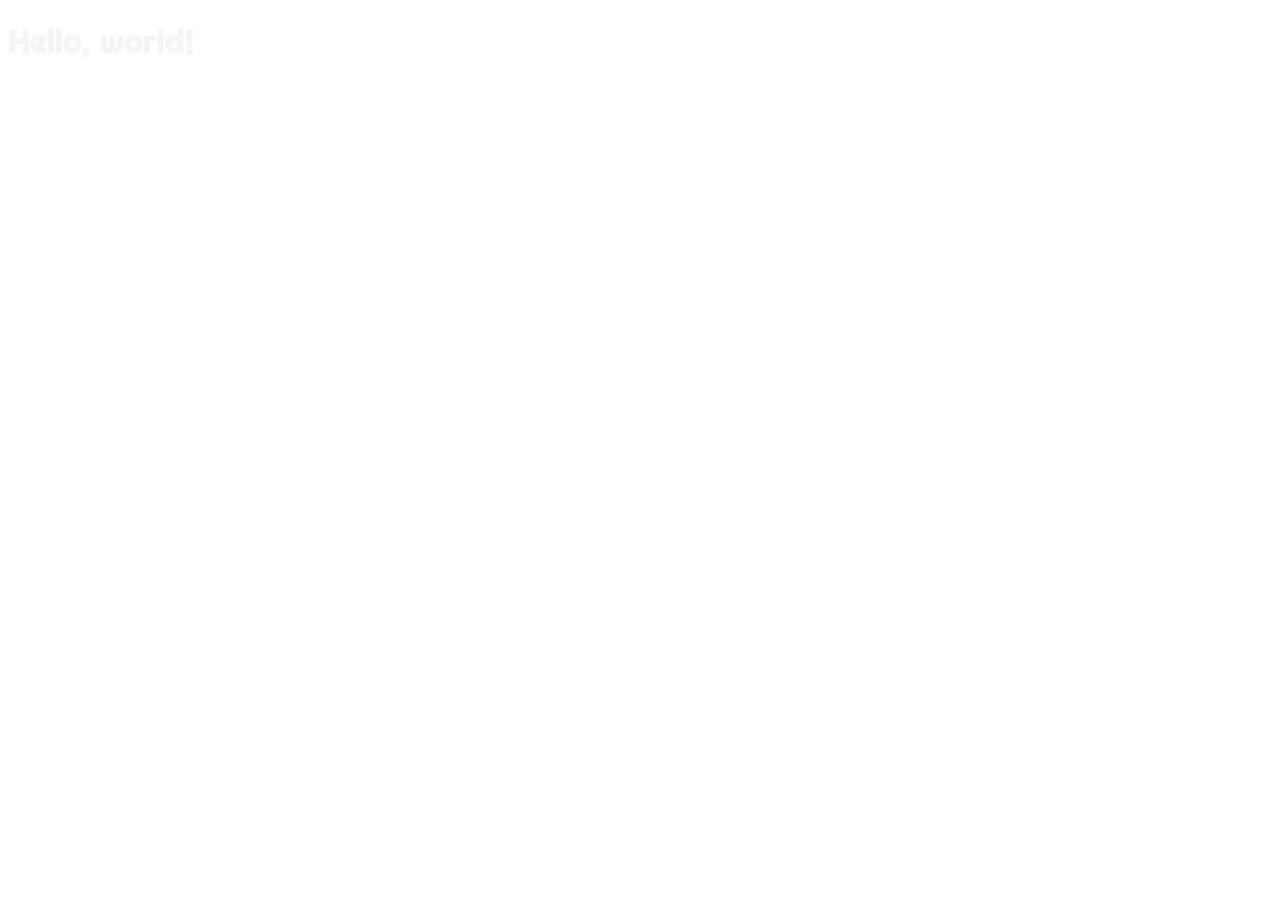
==== index.html @ 4d473082 "initial commit" ====
<!DOCTYPE html>
<html lang="en">
  <head>
    <!-- Required meta tags -->
    <meta charset="utf-8" />
    <meta name="viewport" content="width=device-width, initial-scale=1" />
    <!-- Fontawesome -->
    <link
      rel="stylesheet"
      href="https://cdnjs.cloudflare.com/ajax/libs/font-awesome/5.15.4/css/all.min.css"
      integrity="sha512-1ycn6IcaQQ40/MKBW2W4Rhis/DbILU74C1vSrLJxCq57o941Ym01SwNsOMqvEBFlcgUa6xLiPY/NS5R+E6ztJQ=="
      crossorigin="anonymous"
      referrerpolicy="no-referrer"
    />
    <!-- Google Fonts -->
    <link rel="preconnect" href="https://fonts.googleapis.com" />
    <link rel="preconnect" href="https://fonts.gstatic.com" crossorigin />
    <link
      href="https://fonts.googleapis.com/css2?family=Righteous&family=Roboto:ital,wght@0,100;0,300;0,400;0,500;0,700;0,900;1,100;1,300;1,400;1,500;1,700;1,900&display=swap"
      rel="stylesheet"
    />
    <!-- Bootstrap CSS -->
    <link
      href="https://cdn.jsdelivr.net/npm/bootstrap@5.0.2/dist/css/bootstrap.min.css"
      rel="stylesheet"
      integrity="sha384-EVSTQN3/azprG1Anm3QDgpJLIm9Nao0Yz1ztcQTwFspd3yD65VohhpuuCOmLASjC"
      crossorigin="anonymous"
    />
    <!-- Style Css -->
    <link rel="stylesheet" href="./style.css" />

    <title>Mio</title>
  </head>
  <body>
    <h1>Hello, world!</h1>

    <!-- Bootstrap -->
    <script
      src="https://cdn.jsdelivr.net/npm/bootstrap@5.0.2/dist/js/bootstrap.bundle.min.js"
      integrity="sha384-MrcW6ZMFYlzcLA8Nl+NtUVF0sA7MsXsP1UyJoMp4YLEuNSfAP+JcXn/tWtIaxVXM"
      crossorigin="anonymous"
    ></script>
    <!-- Fontawesome -->
    <script
      src="https://cdnjs.cloudflare.com/ajax/libs/font-awesome/5.15.4/js/all.min.js"
      integrity="sha512-Tn2m0TIpgVyTzzvmxLNuqbSJH3JP8jm+Cy3hvHrW7ndTDcJ1w5mBiksqDBb8GpE2ksktFvDB/ykZ0mDpsZj20w=="
      crossorigin="anonymous"
      referrerpolicy="no-referrer"
    ></script>
    <!-- Main JS -->
    <script src="./main.js"></script>
  </body>
</html>
---- style.css ----
/* --- Fonts --- */

* {
  font-family: "Roboto", sans-serif;
  color: whitesmoke;
}

h1,
h2,
h3,
.h1,
.h2,
.h3,
h4,
.h4,
h5,
.h5 {
  font-family: "Righteous", cursive;
}

/* --- Colors --- */

.color-whiteS {
  color: whitesmoke !important;
}
.bg-dark {
  background-color: rgb(33, 37, 41);
}
.color-azzurro {
  color: #03a9f4 !important;
}
.color-blacks {
  color: rgb(30, 33, 36);
}
.text-green {
  color: rgb(0, 255, 0);
}
.text-red {
  color: rgb(255, 0, 0);
}
.text-size {
  font-size: 5rem;
}
.text-size1 {
  font-size: 4rem;
}
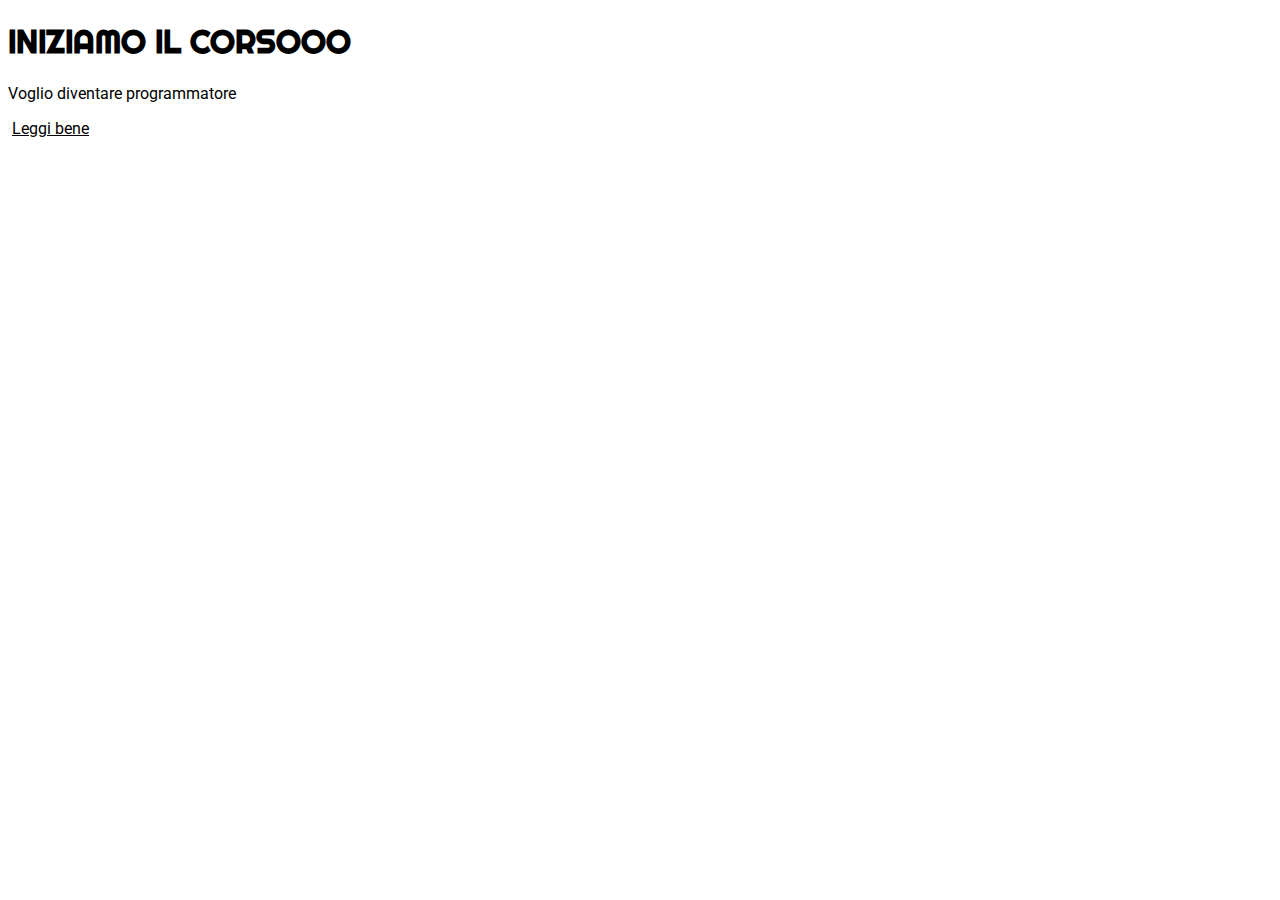
==== commit cc831140: "Giorno 1 completato" ====
--- a/index.html
+++ b/index.html
@@ -19,27 +19,20 @@
       href="https://fonts.googleapis.com/css2?family=Righteous&family=Roboto:ital,wght@0,100;0,300;0,400;0,500;0,700;0,900;1,100;1,300;1,400;1,500;1,700;1,900&display=swap"
       rel="stylesheet"
     />
-    <!-- Bootstrap CSS -->
-    <link
-      href="https://cdn.jsdelivr.net/npm/bootstrap@5.0.2/dist/css/bootstrap.min.css"
-      rel="stylesheet"
-      integrity="sha384-EVSTQN3/azprG1Anm3QDgpJLIm9Nao0Yz1ztcQTwFspd3yD65VohhpuuCOmLASjC"
-      crossorigin="anonymous"
-    />
     <!-- Style Css -->
     <link rel="stylesheet" href="./style.css" />
 
     <title>Mio</title>
   </head>
   <body>
-    <h1>Hello, world!</h1>
-
-    <!-- Bootstrap -->
-    <script
-      src="https://cdn.jsdelivr.net/npm/bootstrap@5.0.2/dist/js/bootstrap.bundle.min.js"
-      integrity="sha384-MrcW6ZMFYlzcLA8Nl+NtUVF0sA7MsXsP1UyJoMp4YLEuNSfAP+JcXn/tWtIaxVXM"
-      crossorigin="anonymous"
-    ></script>
+    <h1>INIZIAMO IL CORSOOO</h1>
+    <p>Voglio diventare programmatore</p>
+    <img
+      src="https://loremflickr.com/640/360
+    "
+      alt=""
+    />
+    <a href="https://www.w3schools.com/html/html_links.asp">Leggi bene</a>
     <!-- Fontawesome -->
     <script
       src="https://cdnjs.cloudflare.com/ajax/libs/font-awesome/5.15.4/js/all.min.js"
--- a/style.css
+++ b/style.css
@@ -2,7 +2,7 @@
 
 * {
   font-family: "Roboto", sans-serif;
-  color: whitesmoke;
+  color: black;
 }
 
 h1,
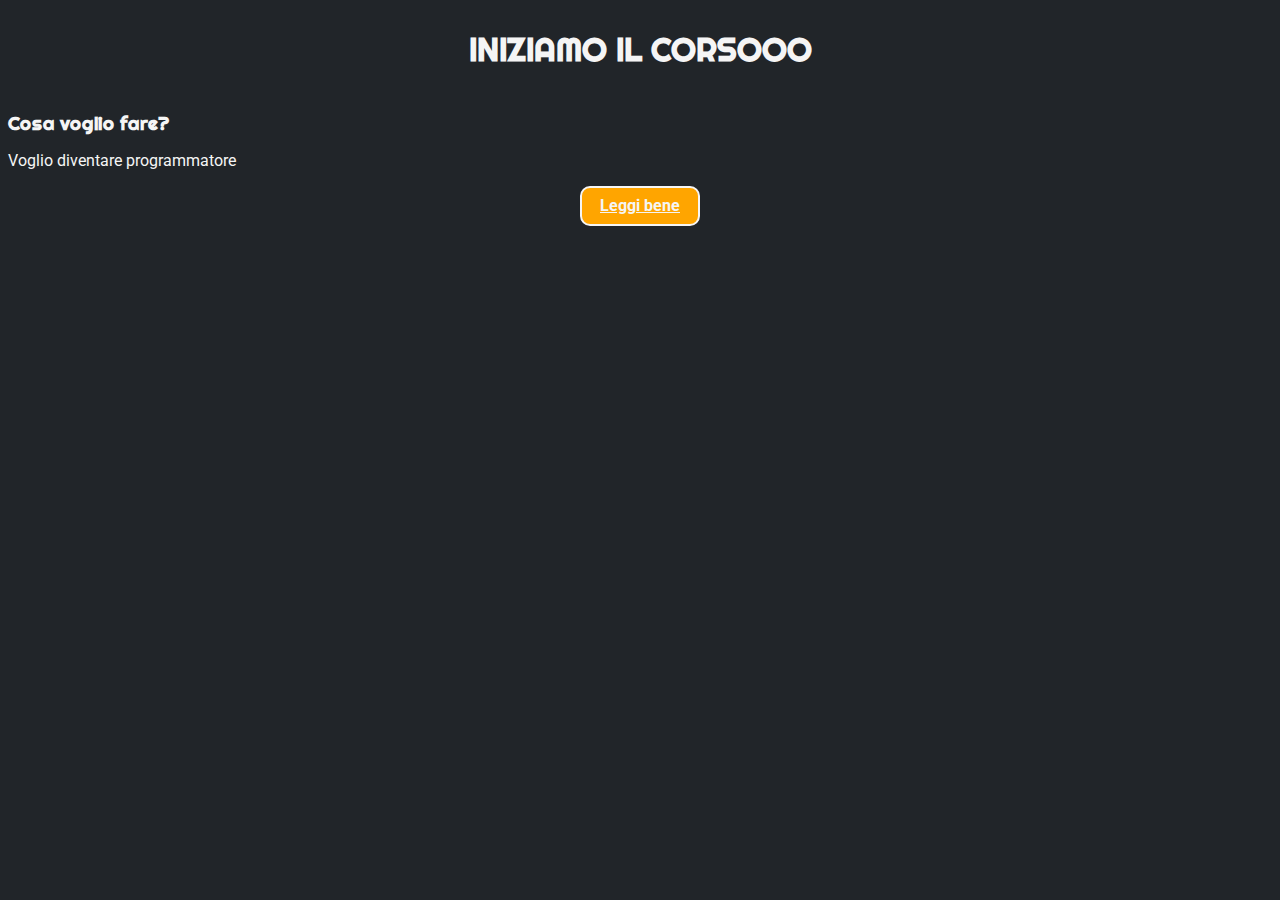
==== commit db3d401c: "Fine giorno 1-2 iniziato giorno 3" ====
--- a/index.html
+++ b/index.html
@@ -24,15 +24,36 @@
 
     <title>Mio</title>
   </head>
-  <body>
-    <h1>INIZIAMO IL CORSOOO</h1>
-    <p>Voglio diventare programmatore</p>
-    <img
-      src="https://loremflickr.com/640/360
+  <body class="bg-dark">
+    <!-- Header -->
+    <header class="flex-header">
+      <h1>INIZIAMO IL CORSOOO</h1>
+    </header>
+    <!-- Fine Header -->
+    <!-- Container 1 -->
+    <div class="flex-container">
+      <h3 style="margin-bottom: 0">Cosa voglio fare?</h3>
+      <p>Voglio diventare programmatore</p>
+      <div class="flex-container2" style="justify-content: center">
+        <img
+          class="img"
+          src="https://loremflickr.com/200/200
     "
-      alt=""
-    />
-    <a href="https://www.w3schools.com/html/html_links.asp">Leggi bene</a>
+          alt=""
+        />
+        <div class="flex-container">
+          <button class="button">
+            <h3 style="padding: 0px; margin: 0px">
+              <a href="https://www.w3schools.com/html/html_links.asp"
+                >Leggi bene</a
+              >
+            </h3>
+          </button>
+        </div>
+      </div>
+    </div>
+    <!-- Fine Container 1 -->
+
     <!-- Fontawesome -->
     <script
       src="https://cdnjs.cloudflare.com/ajax/libs/font-awesome/5.15.4/js/all.min.js"
--- a/style.css
+++ b/style.css
@@ -2,7 +2,7 @@
 
 * {
   font-family: "Roboto", sans-serif;
-  color: black;
+  color: whitesmoke;
 }
 
 h1,
@@ -44,3 +44,31 @@
 .text-size1 {
   font-size: 4rem;
 }
+
+/* Containers */
+.flex-header {
+  display: flex;
+  justify-content: center;
+}
+.flex-container {
+  display: flex;
+  justify-content: center;
+  flex-direction: column;
+}
+.flex-container2 {
+  display: flex;
+  justify-content: center;
+  align-items: center;
+  flex-direction: column;
+}
+.img {
+  max-width: 50%;
+  height: auto;
+}
+.button {
+  height: 40px;
+  width: 120px;
+  background-color: orange;
+  border: 2px solid whitesmoke;
+  border-radius: 10px;
+}
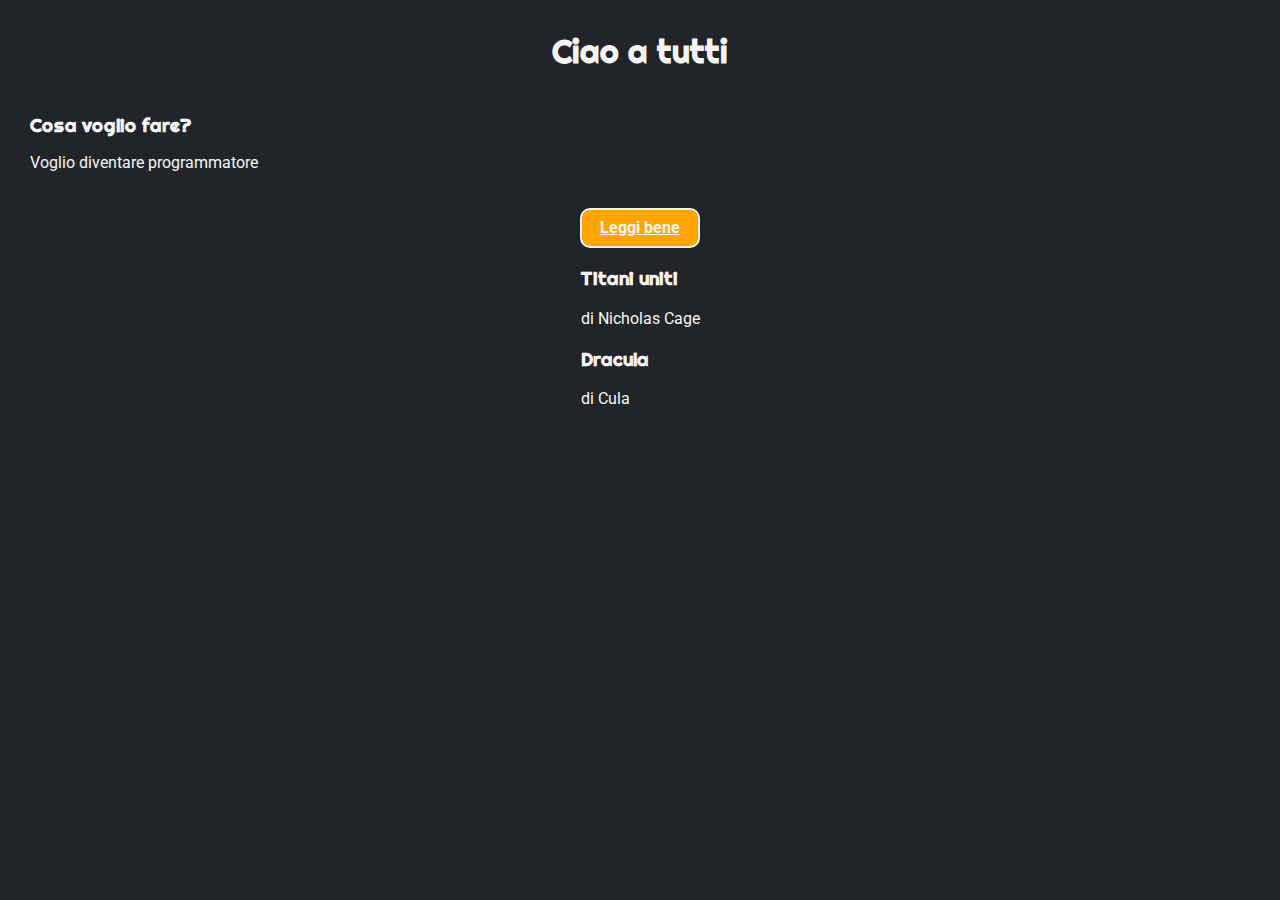
==== commit 1e67bb2f: "Manipolazione dom e objects" ====
--- a/index.html
+++ b/index.html
@@ -27,9 +27,8 @@
   <body class="bg-dark">
     <!-- Header -->
     <header class="flex-header">
-      <h1>INIZIAMO IL CORSOOO</h1>
+      <h1 id="Header">INIZIAMO IL CORSOOO</h1>
     </header>
-    <!-- Fine Header -->
     <!-- Container 1 -->
     <div class="flex-container">
       <h3 style="margin-bottom: 0">Cosa voglio fare?</h3>
@@ -41,18 +40,24 @@
     "
           alt=""
         />
-        <div class="flex-container">
-          <button class="button">
+        <div class="flex-container" id="">
+          <button class="button" style="margin-top: 20px;" id="button1">
             <h3 style="padding: 0px; margin: 0px">
-              <a href="https://www.w3schools.com/html/html_links.asp"
+              <a href="https://www.w3schools.com/html/html_links.asp" target="_blank"
                 >Leggi bene</a
               >
             </h3>
           </button>
         </div>
+        <div id="libri">
+
+        </div>
       </div>
     </div>
     <!-- Fine Container 1 -->
+    </section>
+
+    <!-- Fine Section 1 -->
 
     <!-- Fontawesome -->
     <script
--- a/style.css
+++ b/style.css
@@ -46,6 +46,9 @@
 }
 
 /* Containers */
+body {
+  margin: 10px 30px;
+}
 .flex-header {
   display: flex;
   justify-content: center;
@@ -54,12 +57,7 @@
   display: flex;
   justify-content: center;
   flex-direction: column;
-}
-.flex-container2 {
-  display: flex;
-  justify-content: center;
-  align-items: center;
-  flex-direction: column;
+  flex-wrap: nowrap;
 }
 .img {
   max-width: 50%;
@@ -72,3 +70,9 @@
   border: 2px solid whitesmoke;
   border-radius: 10px;
 }
+.flex-container2 {
+  display: flex;
+  justify-content: center;
+  align-items: center;
+  flex-direction: column;
+}
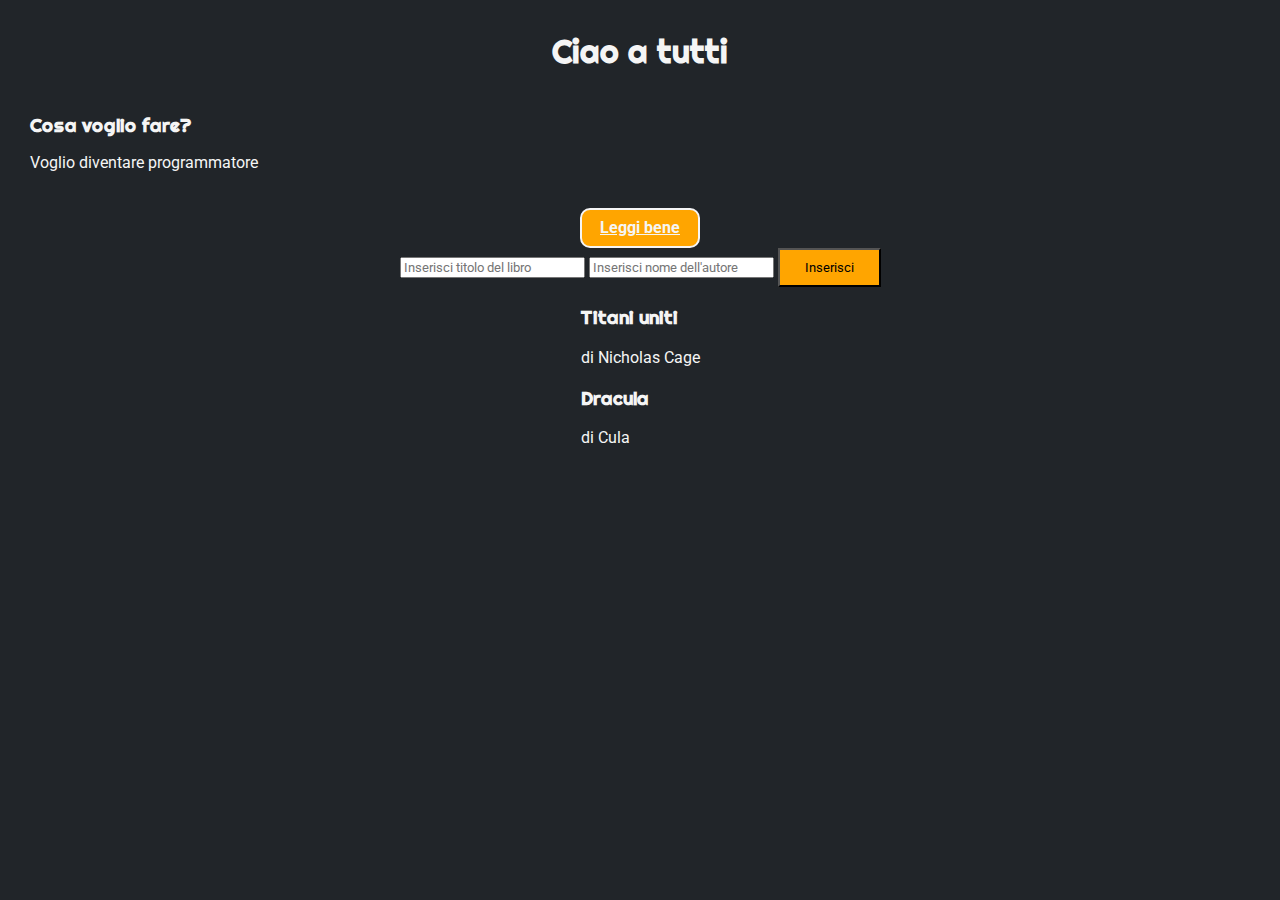
==== commit d5e41507: "Inserito form per aggiungere libri" ====
--- a/index.html
+++ b/index.html
@@ -49,8 +49,13 @@
             </h3>
           </button>
         </div>
+        <form id="formLibri">
+          <input type="text" id="titoloLibro" placeholder="Inserisci titolo del libro">
+          <input type="text" id="autoreLibro" placeholder="Inserisci nome dell'autore">
+          <button type="submit" id="bottoneForm" style="color: black; background-color: orange; padding: 10px 25px;">Inserisci</button>
+        </form>
         <div id="libri">
-
+          
         </div>
       </div>
     </div>
